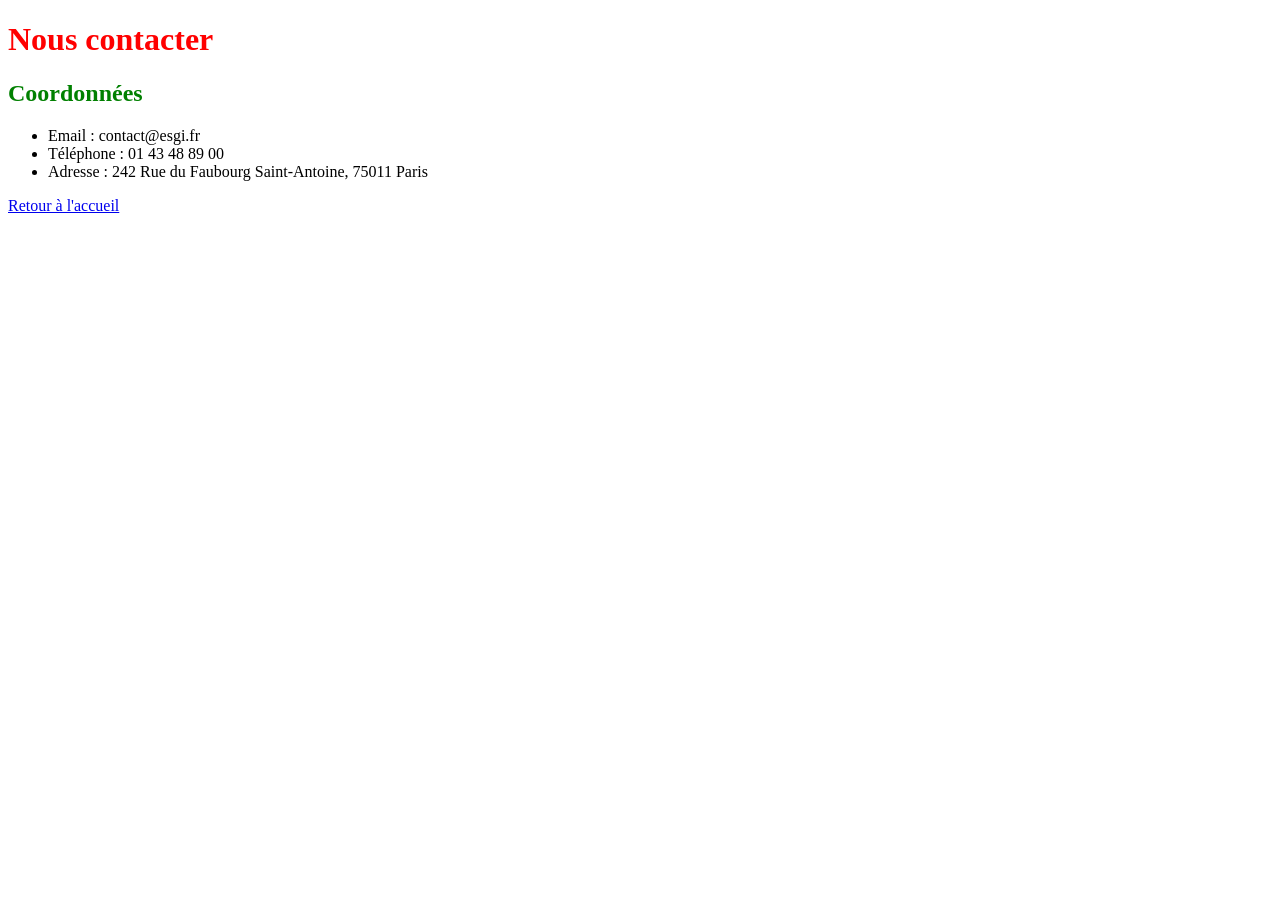
==== contact.html @ ac027ed6 "feat(contact): ajoute la page contact avec email et téléphone Co-authored-by: Cursor <cursoragent@cu" ====
<!doctype html>
<html lang="fr">
<head>
  <meta charset="utf-8">
  <title>Contact — ESGI</title>
  <link rel="stylesheet" href="style.css">
</head>
<body>
  <h1>Nous contacter</h1>
  <section>
    <h2>Coordonnées</h2>
    <ul>
      <li>Email : contact@esgi.fr</li>
      <li>Téléphone : 01 43 48 89 00</li>
      <li>Adresse : 242 Rue du Faubourg Saint-Antoine, 75011 Paris</li>
    </ul>
  </section>
  <p><a href="index.html">Retour à l'accueil</a></p>
</body>
</html>
---- style.css ----
h1 {
  color: red;
}

h2 {
  color: green;
}
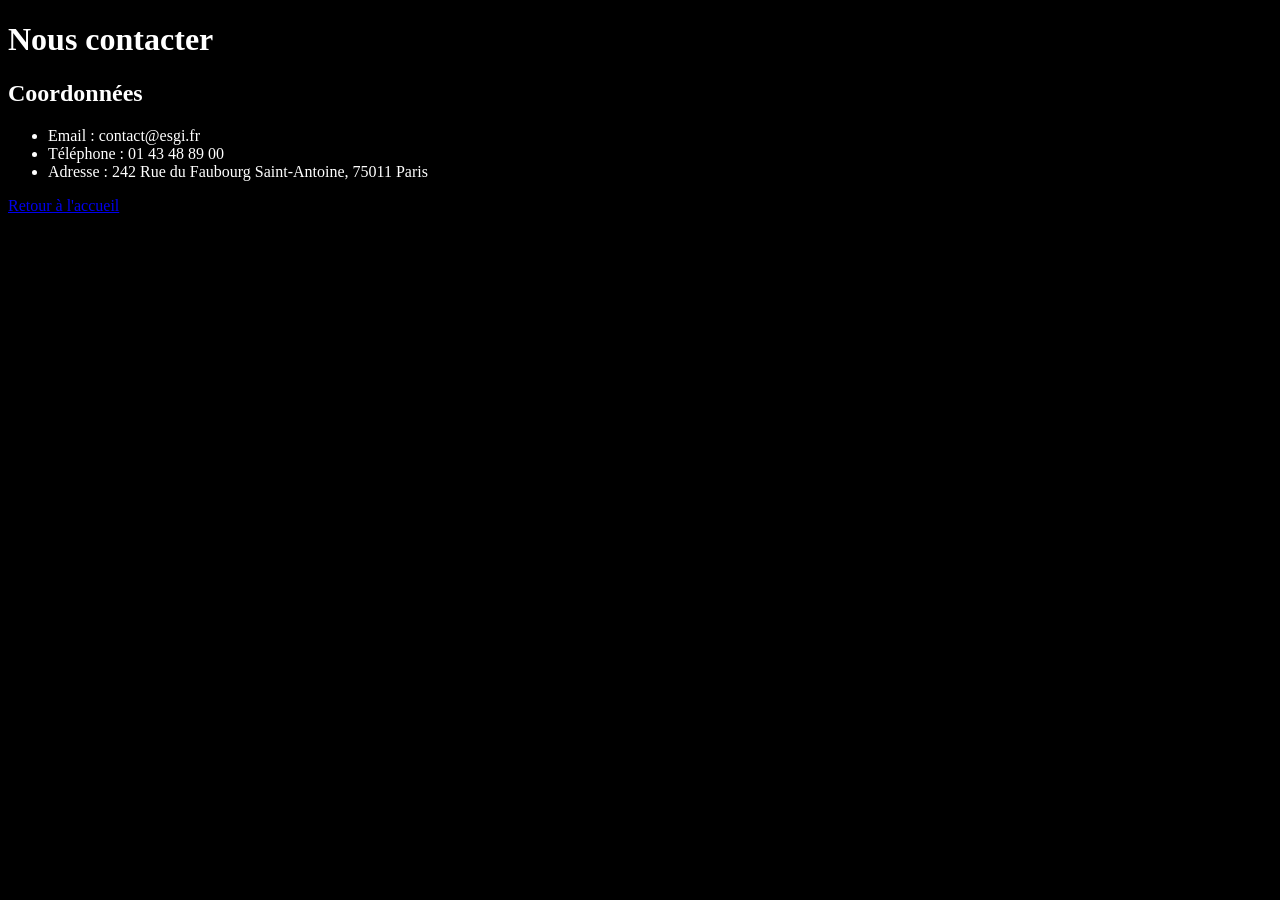
==== commit ee4f2da7: "feat(style): ajoute le mode sombre wip  oups  feat(style): ajoute le mode sombre" ====
--- a/contact.html
+++ b/contact.html
@@ -5,7 +5,7 @@
   <title>Contact — ESGI</title>
   <link rel="stylesheet" href="style.css">
 </head>
-<body>
+<body class="dark">
   <h1>Nous contacter</h1>
   <section>
     <h2>Coordonnées</h2>
--- a/style.css
+++ b/style.css
@@ -5,3 +5,23 @@
 h2 {
   color: green;
 }
+
+.dark {
+  background-color: #000;
+  color: #fff;
+}
+
+.dark h1,
+.dark h2 {
+  color: inherit;
+}
+
+@media (max-width: 600px) {
+  h1 {
+    font-size: 1.4rem;
+  }
+
+  h2 {
+    font-size: 1.1rem;
+  }
+}
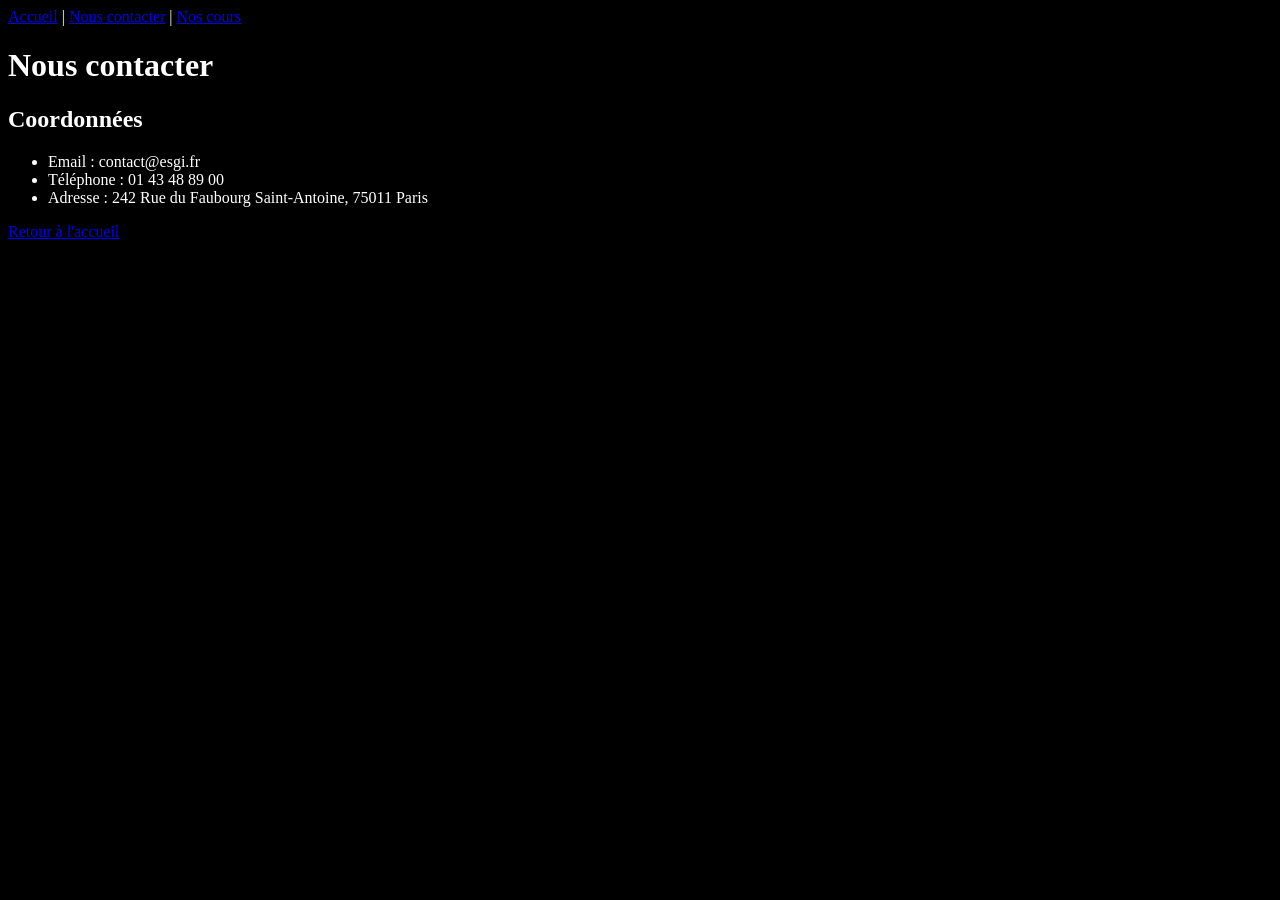
==== commit 1639ee29: "feat(nav): ajoute les liens entre les pages" ====
--- a/contact.html
+++ b/contact.html
@@ -6,6 +6,11 @@
   <link rel="stylesheet" href="style.css">
 </head>
 <body class="dark">
+  <nav>
+    <a href="index.html">Accueil</a> |
+    <a href="contact.html">Nous contacter</a> |
+    <a href="cours.html">Nos cours</a>
+  </nav>
   <h1>Nous contacter</h1>
   <section>
     <h2>Coordonnées</h2>
